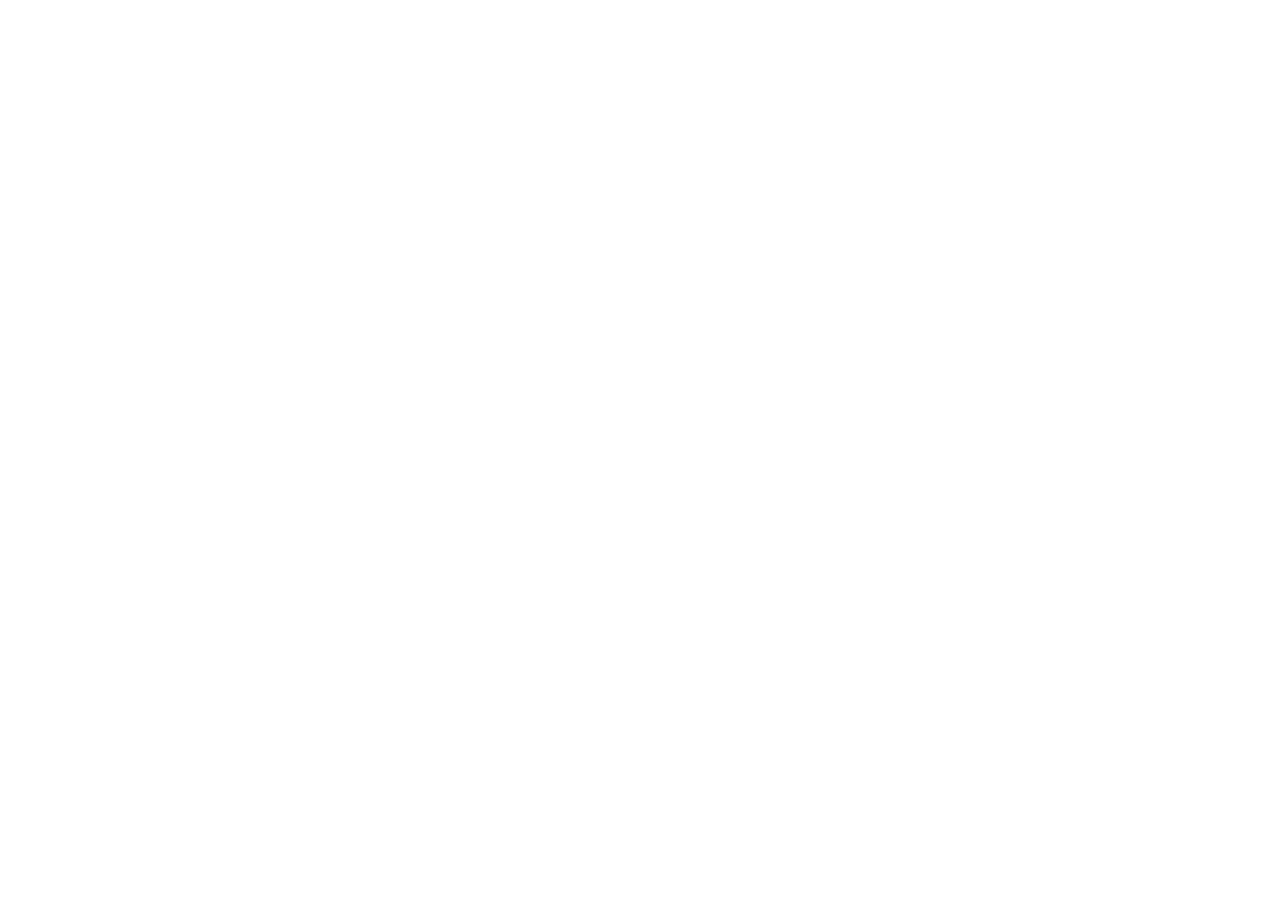
==== index.html @ 10cf31ca "adicionando arquivos base" ====
<!DOCTYPE html>
<html lang="pt-BR">
<head>
    <meta charset="UTF-8">
    <meta name="viewport" content="width=device-width, initial-scale=1.0">
    <link rel="stylesheet" href="style.css">
    <title>Escolha inteligente</title>
</head>
<body>
    
</body>
</html>
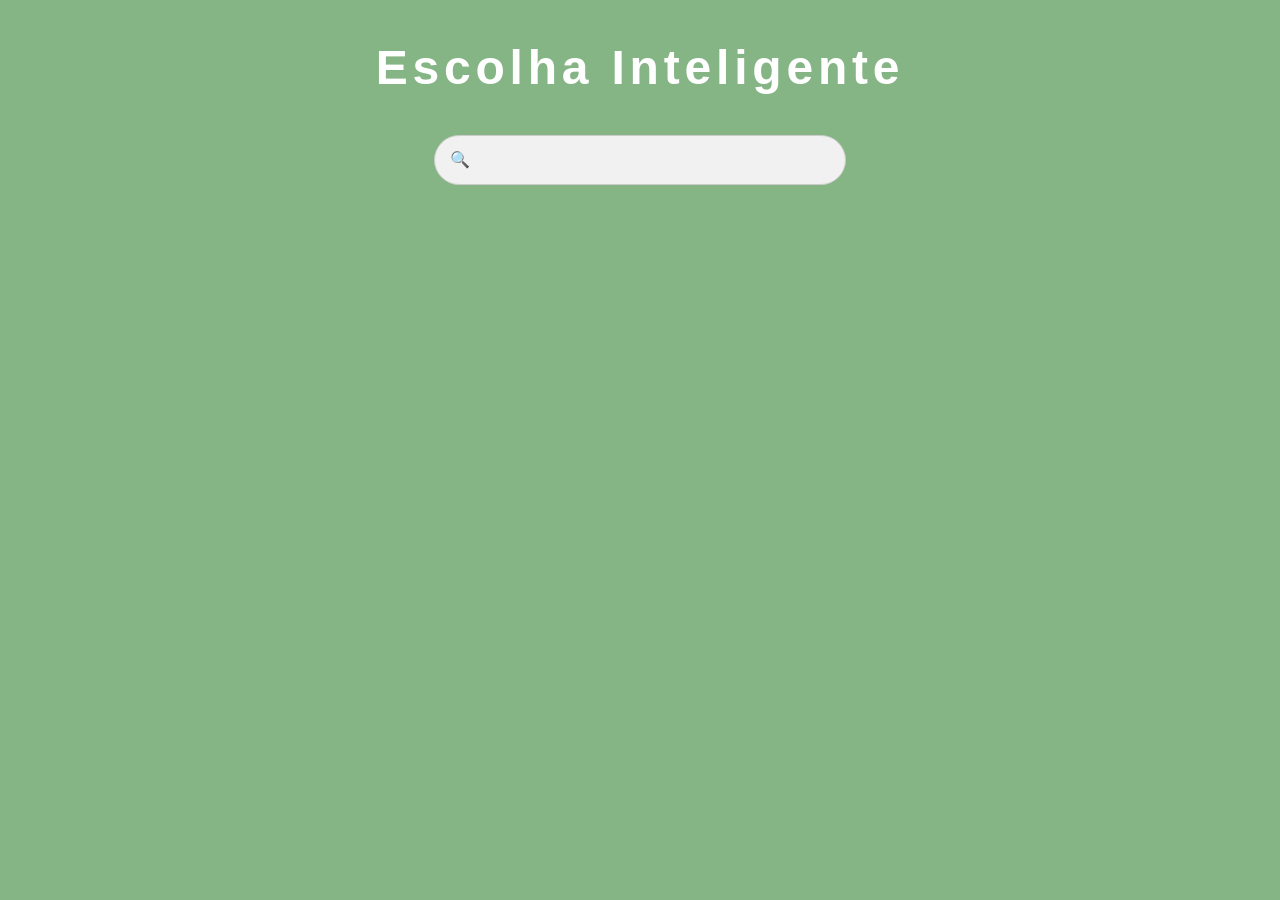
==== commit d5039cc5: "inicio do site" ====
--- a/index.html
+++ b/index.html
@@ -7,6 +7,14 @@
     <title>Escolha inteligente</title>
 </head>
 <body>
-    
+    <section class="inicial">
+    <div class="hover-container">
+        <h1 class="explosive-text">Escolha Inteligente</h1>
+    </div>
+
+    <form class="search-container">
+  <input type="text" placeholder="🔍" class="search-input">
+</form>
+</section>
 </body>
 </html>
--- a/style.css
+++ b/style.css
@@ -0,0 +1,88 @@
+.inicial{
+    display:flex;
+    align-items: center;
+    justify-content: center;
+    flex-direction: column;
+}
+
+
+.search-container {
+  background-color: #f1f1f1;
+  border-radius: 25px;
+  padding: 5px;
+  width: 100%;
+  max-width: 400px;
+  border: 1px solid #ccc;
+}
+
+.search-input {
+  flex-grow: 1;
+  border: none;
+  background: transparent;
+  padding: 10px;
+  font-size: 16px;
+  outline: none;
+}
+
+body {
+    height: 100vh;
+    margin: 0;
+    background: #85b585;
+    font-family: 'Arial', sans-serif;
+}
+
+.hover-container {
+    display: inline-block;
+    position: relative;
+}
+
+.explosive-text {
+    font-size: 3rem;
+    color: #fff;
+    letter-spacing: 0.1em;
+    display: inline-block;
+    position: relative;
+    transition: transform 0.3s ease-out;
+}
+
+.explosive-text:hover {
+    transform: scale(1.1);
+}
+
+.explosive-text:hover::before,
+.explosive-text:hover::after {
+    content: '';
+    position: absolute;
+    top: 50%;
+    left: 50%;
+    width: 200%;
+    height: 200%;
+    border-radius: 50%;
+    transform: translate(-50%, -50%) scale(0);
+    animation: burst 0.8s ease-out forwards;
+}
+
+.explosive-text:hover::before {
+    background: radial-gradient(circle, rgba(16, 96, 29, 0.6), transparent);
+    z-index: -1;
+}
+
+.explosive-text:hover::after {
+    background: radial-gradient(circle, rgba(14, 82, 33, 0.6), transparent);
+    z-index: -2;
+}
+
+@keyframes burst {
+    0% {
+        transform: translate(-50%, -50%) scale(0);
+        opacity: 1;
+    }
+    70% {
+        opacity: 0.8;
+    }
+    100% {
+        transform: translate(-50%, -50%) scale(1.5);
+        opacity: 0;
+    }
+}
+
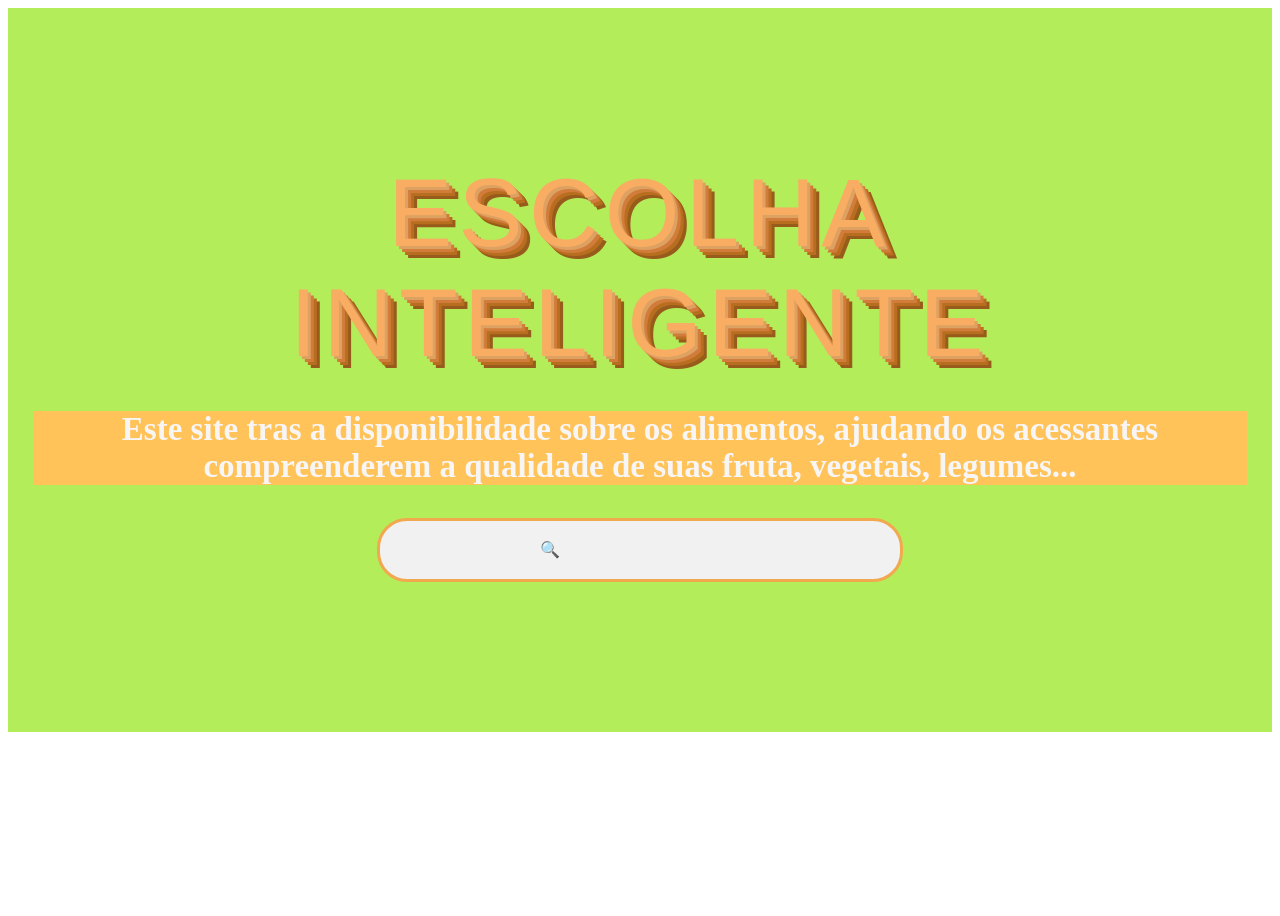
==== commit 4f9b2e67: "atualização do fundo" ====
--- a/index.html
+++ b/index.html
@@ -9,11 +9,13 @@
 <body>
     <section class="inicial">
     <div class="hover-container">
-        <h1 class="explosive-text">Escolha Inteligente</h1>
+        <h1 class="explosive-text text-shadows">Escolha Inteligente</h1>
+         <h3 style="background-color: #ffc35a; color: rgb(248, 245, 245); font-weight: bold">
+      Este site tras a disponibilidade sobre os alimentos, ajudando os acessantes compreenderem a qualidade de suas fruta, vegetais, legumes...
+</h3>
     </div>
-
     <form class="search-container">
-  <input type="text" placeholder="🔍" class="search-input">
+    <input type="text" placeholder="🔍" class="search-input">
 </form>
 </section>
 </body>
--- a/style.css
+++ b/style.css
@@ -1,18 +1,97 @@
+:root {
+  --color-primary: #f8ad63;
+  --color-secondary: #dda162;
+  --color-tertiary: #d27c3b;
+  --color-quaternary: #b86e1f;
+  --color-quinary: #975b1b;
+}
+
+.text-shadows {
+  text-shadow: 3px 3px 0 var(--color-secondary), 6px 6px 0 var(--color-tertiary),
+    9px 9px var(--color-quaternary), 12px 12px 0 var(--color-quinary);
+  font-family: bungee, sans-serif;
+  font-weight: 400;
+  text-transform: uppercase;
+  font-size: calc(2rem + 5vw);
+  text-align: center;
+  margin: 0;
+  color: var(--color-primary);
+  animation: shadows 1.2s ease-in infinite;
+  letter-spacing: 0.4rem;
+}
+
+@keyframes shadows {
+  0% {
+    text-shadow: none;
+  }
+  10% {
+    transform: translate(-3px, -3px);
+    text-shadow: 3px 3px 0 var(--color-secondary);
+  }
+  20% {
+    transform: translate(-6px, -6px);
+    text-shadow: 3px 3px 0 var(--color-secondary),
+      6px 6px 0 var(--color-tertiary);
+  }
+  30% {
+    transform: translate(-9px, -9px);
+    text-shadow: 3px 3px 0 var(--color-secondary),
+      6px 6px 0 var(--color-tertiary), 9px 9px var(--color-quaternary);
+  }
+  40% {
+    transform: translate(-12px, -12px);
+    text-shadow: 3px 3px 0 var(--color-secondary),
+      6px 6px 0 var(--color-tertiary), 9px 9px var(--color-quaternary),
+      12px 12px 0 var(--color-quinary);
+  }
+  50% {
+    transform: translate(-12px, -12px);
+    text-shadow: 3px 3px 0 var(--color-secondary),
+      6px 6px 0 var(--color-tertiary), 9px 9px var(--color-quaternary),
+      12px 12px 0 var(--color-quinary);
+  }
+  60% {
+    text-shadow: 3px 3px 0 var(--color-secondary),
+      6px 6px 0 var(--color-tertiary), 9px 9px var(--color-quaternary),
+      12px 12px 0 var(--color-quinary);
+  }
+  70% {
+    text-shadow: 3px 3px 0 var(--color-secondary),
+      6px 6px 0 var(--color-tertiary), 9px 9px var(--color-quaternary);
+  }
+  80% {
+    text-shadow: 3px 3px 0 var(--color-secondary),
+      6px 6px 0 var(--color-tertiary);
+  }
+  90% {
+    text-shadow: 3px 3px 0 var(--color-secondary);
+  }
+  100% {
+    text-shadow: none;
+  }
+}
+
 .inicial{
     display:flex;
     align-items: center;
     justify-content: center;
     flex-direction: column;
+    background: linear-gradient(#b4ed5a,#b4ed5a), url(https://images.unsplash.com/photo-1495107334309-fcf20504a5ab?q=80&w=1170&auto=format&fit=crop&ixlib=rb-4.1.0&ixid=M3wxMjA3fDB8MHxwaG90by1wYWdlfHx8fGVufDB8fHx8fA%3D%3D) no-repeat center center/cover;
+    color: white;
+    text-align: center;
+    padding: 150px 25px;
+    position: relative;
+    overflow: hidden;
 }
 
 
 .search-container {
   background-color: #f1f1f1;
-  border-radius: 25px;
-  padding: 5px;
+  border-radius: 30px;
+  padding: 10px;
   width: 100%;
-  max-width: 400px;
-  border: 1px solid #ccc;
+  max-width: 500px;
+  border: 3px solid #f1a84e;
 }
 
 .search-input {
@@ -26,63 +105,11 @@
 
 body {
     height: 100vh;
-    margin: 0;
-    background: #85b585;
-    font-family: 'Arial', sans-serif;
 }
 
-.hover-container {
-    display: inline-block;
-    position: relative;
+h1{
+    font-size: 100px;
 }
-
-.explosive-text {
-    font-size: 3rem;
-    color: #fff;
-    letter-spacing: 0.1em;
-    display: inline-block;
-    position: relative;
-    transition: transform 0.3s ease-out;
-}
-
-.explosive-text:hover {
-    transform: scale(1.1);
-}
-
-.explosive-text:hover::before,
-.explosive-text:hover::after {
-    content: '';
-    position: absolute;
-    top: 50%;
-    left: 50%;
-    width: 200%;
-    height: 200%;
-    border-radius: 50%;
-    transform: translate(-50%, -50%) scale(0);
-    animation: burst 0.8s ease-out forwards;
-}
-
-.explosive-text:hover::before {
-    background: radial-gradient(circle, rgba(16, 96, 29, 0.6), transparent);
-    z-index: -1;
-}
-
-.explosive-text:hover::after {
-    background: radial-gradient(circle, rgba(14, 82, 33, 0.6), transparent);
-    z-index: -2;
-}
-
-@keyframes burst {
-    0% {
-        transform: translate(-50%, -50%) scale(0);
-        opacity: 1;
-    }
-    70% {
-        opacity: 0.8;
-    }
-    100% {
-        transform: translate(-50%, -50%) scale(1.5);
-        opacity: 0;
-    }
-}
-
+h3{
+    font-size: 33px;
+}
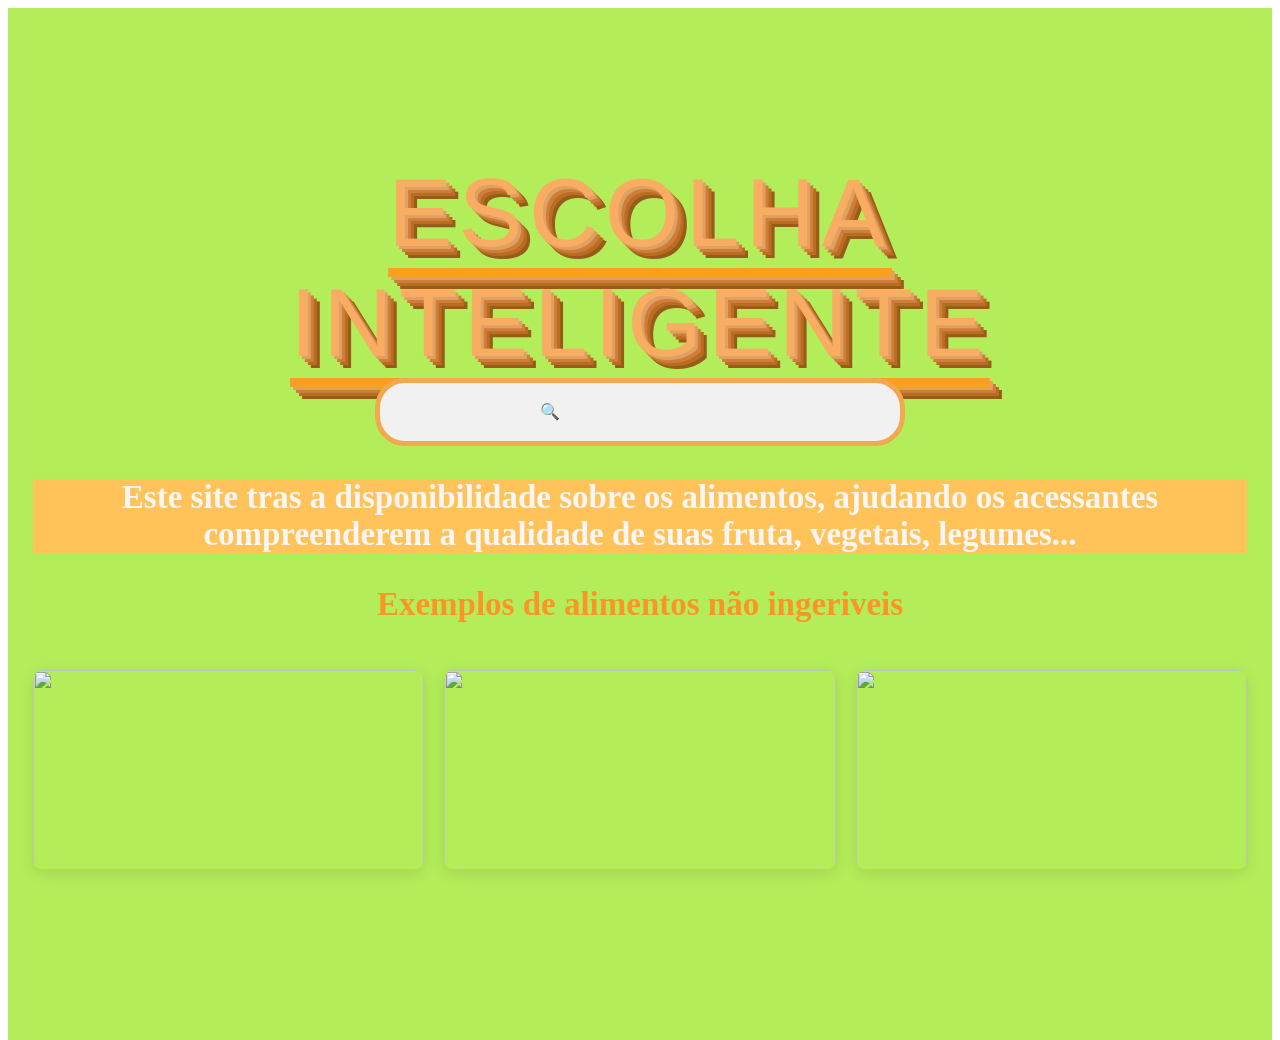
==== commit f5270642: "Modificações das fotos" ====
--- a/index.html
+++ b/index.html
@@ -10,13 +10,27 @@
     <section class="inicial">
     <div class="hover-container">
         <h1 class="explosive-text text-shadows">Escolha Inteligente</h1>
-         <h3 style="background-color: #ffc35a; color: rgb(248, 245, 245); font-weight: bold">
-      Este site tras a disponibilidade sobre os alimentos, ajudando os acessantes compreenderem a qualidade de suas fruta, vegetais, legumes...
-</h3>
     </div>
     <form class="search-container">
     <input type="text" placeholder="🔍" class="search-input">
 </form>
+
+<main>
+  <section id="description" class="section description">
+<h3 style="background-color: #ffc35a; color: rgb(248, 245, 245); font-weight: bold">
+      Este site tras a disponibilidade sobre os alimentos, ajudando os acessantes compreenderem a qualidade de suas fruta, vegetais, legumes...
+</h3>
+  </section>
+
+<section id="photos" class="section photos">
+  <h2>Exemplos de alimentos não ingeriveis</h2>
+  <div class="gallery">
+    <img src="https://thumbs.dreamstime.com/b/frutas-podres-17140351.jpg?w=992">
+    <img src="https://thumbs.dreamstime.com/b/vegetais-podres-35667273.jpg?w=992">
+    <img src="https://thumbs.dreamstime.com/b/spoiled-rotten-strawberry-berries-mold-closeup-isolated-white-background-food-waste-spoiled-rotten-strawberry-berries-318558882.jpg?w=992">
+  </div>
+</main>
+
 </section>
 </body>
 </html>
--- a/style.css
+++ b/style.css
@@ -91,7 +91,7 @@
   padding: 10px;
   width: 100%;
   max-width: 500px;
-  border: 3px solid #f1a84e;
+  border: 5px solid #f1a84e;
 }
 
 .search-input {
@@ -105,11 +105,50 @@
 
 body {
     height: 100vh;
+
+    h1 {
+        font-weight: bold;
+        display: inline-block;
+        text-underline-position: under;
+        text-decoration: underline #fb9f1e;
+    }
+    h1:hover {
+        font-weight: bold;
+        display: inline-block;
+        text-underline-position: under;
+        text-decoration-style: wavy;
+    }
 }
 
 h1{
     font-size: 100px;
 }
+h2{
+    font-size: 33px;
+    color:rgb(253, 149, 38);
+}
 h3{
     font-size: 33px;
+}
+
+.gallery {
+    display: grid;
+    grid-template-columns: repeat(auto-fit, minmax(280px, 1fr));
+    gap: 20px;
+    padding: 20px 0;
+}
+
+.gallery img {
+    width: 100%;
+    height: 200px;
+    object-fit: cover;
+    border-radius: 10px;
+    box-shadow: 0 4px 15px rgba(0, 0, 0, 0.1);
+    transition: transform 0.3s ease, box-shadow 0.3s ease;
+    cursor: pointer;
+}
+
+.gallery img:hover {
+    transform: scale(1.03);
+    box-shadow: 0 8px 25px rgba(0, 0, 0, 0.2);
 }
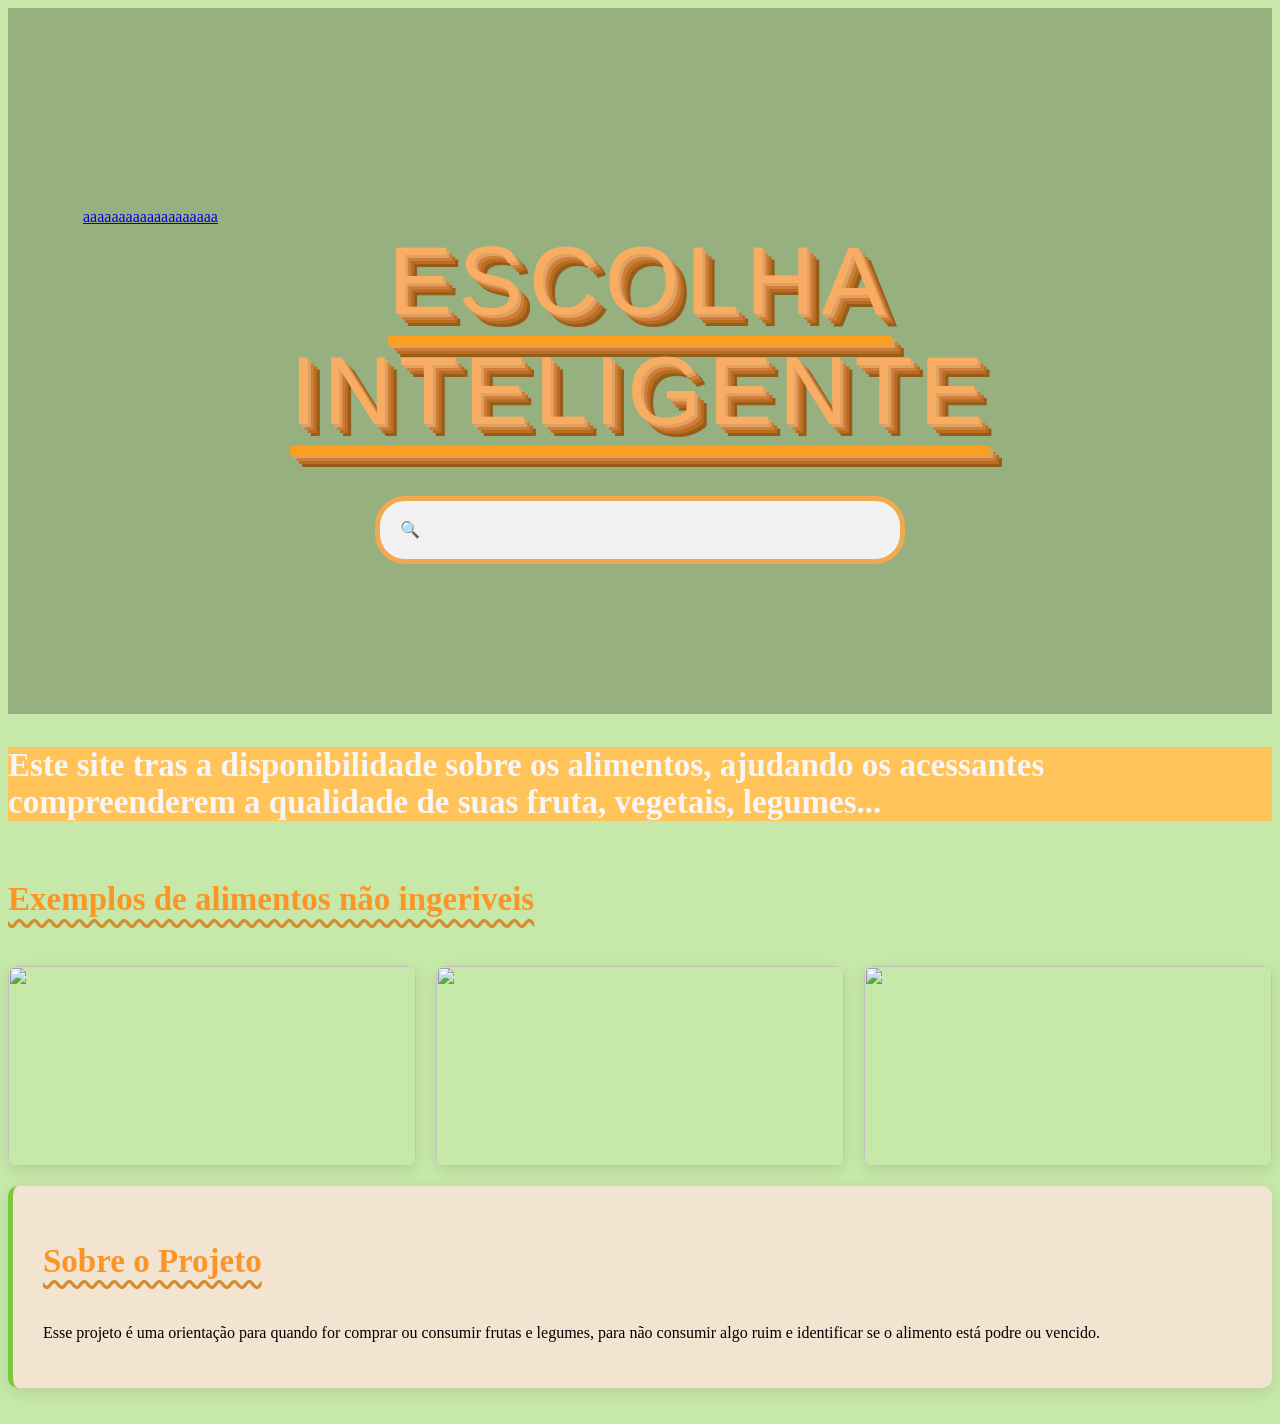
==== commit ccfcba11: "andamento" ====
--- a/index.html
+++ b/index.html
@@ -9,11 +9,13 @@
 <body>
     <section class="inicial">
     <div class="hover-container">
+      <a href="sobreafruta.html" target="_blank" >aaaaaaaaaaaaaaaaaaa</a>
         <h1 class="explosive-text text-shadows">Escolha Inteligente</h1>
     </div>
     <form class="search-container">
-    <input type="text" placeholder="🔍" class="search-input">
-</form>
+      <input type="text" placeholder="🔍" class="search-input">
+    </form>
+    </section>
 
 <main>
   <section id="description" class="section description">
@@ -29,8 +31,20 @@
     <img src="https://thumbs.dreamstime.com/b/vegetais-podres-35667273.jpg?w=992">
     <img src="https://thumbs.dreamstime.com/b/spoiled-rotten-strawberry-berries-mold-closeup-isolated-white-background-food-waste-spoiled-rotten-strawberry-berries-318558882.jpg?w=992">
   </div>
+  </section>
+
+
+<section id="curiosities" class="section curiosities">
+  <div class="curiosities-content">
+  <div class="curiosity-item">
+    <h2>Sobre o Projeto</h2>
+    <p>Esse projeto é uma orientação para quando for comprar ou consumir frutas e legumes, para não consumir algo ruim e identificar se o alimento está podre ou vencido. </p>
+  </div>
+  </div>
+  <br></br>
+    <div>
+  </div>
+</section>
 </main>
-
-</section>
 </body>
 </html>
--- a/style.css
+++ b/style.css
@@ -76,12 +76,16 @@
     align-items: center;
     justify-content: center;
     flex-direction: column;
-    background: linear-gradient(#b4ed5a,#b4ed5a), url(https://images.unsplash.com/photo-1495107334309-fcf20504a5ab?q=80&w=1170&auto=format&fit=crop&ixlib=rb-4.1.0&ixid=M3wxMjA3fDB8MHxwaG90by1wYWdlfHx8fGVufDB8fHx8fA%3D%3D) no-repeat center center/cover;
+    background: linear-gradient(rgba(0, 0, 0, 0.244), rgba(0,0,0,0.244)), url(https://images.unsplash.com/photo-1495107334309-fcf20504a5ab?q=80&w=1170&auto=format&fit=crop&ixlib=rb-4.1.0&ixid=M3wxMjA3fDB8MHxwaG90by1wYWdlfHx8fGVufDB8fHx8fA%3D%3D) no-repeat center center/cover;
     color: white;
-    text-align: center;
+    text-align: left;
     padding: 150px 25px;
     position: relative;
     overflow: hidden;
+}
+
+.inicial div{
+  margin: 50px;
 }
 
 
@@ -105,6 +109,7 @@
 
 body {
     height: 100vh;
+    background-color: #c6e8a9;
 
     h1 {
         font-weight: bold;
@@ -126,6 +131,14 @@
 h2{
     font-size: 33px;
     color:rgb(253, 149, 38);
+    font-weight: bold;
+    display: inline-block;
+    text-underline-position: under;
+    text-decoration: underline #d48d2f;
+    font-weight: bold;
+    display: inline-block;
+    text-underline-position: under;
+    text-decoration-style: wavy;
 }
 h3{
     font-size: 33px;
@@ -151,4 +164,36 @@
 .gallery img:hover {
     transform: scale(1.03);
     box-shadow: 0 8px 25px rgba(0, 0, 0, 0.2);
-}+}
+
+.curiosities-content {
+    display: flex;
+    flex-wrap: wrap;
+    gap: 30px;
+    justify-content: center;
+    text-align: left;
+}
+
+.curiosity-item {
+    flex: 1;
+    min-width: 280px;
+    background-color: #f3e3d1;
+    padding: 30px;
+    border-radius: 10px;
+    box-shadow: 0 4px 15px rgba(0, 0, 0, 0.1);
+    border-left: 5px solid #7dc93e;
+    transition: transform 0.3s ease, box-shadow 0.3s ease, border-color 0.3s ease;
+}
+
+.curiosity-item:hover {
+    transform: translateY(-5px);
+    box-shadow: 0 8px 25px rgba(0, 0, 0, 0.15);
+    border-color: #f39c12;
+}
+
+.curiosity-item h3 {
+    color: #f3cc41;
+    margin-top: 0;
+    margin-bottom: 15px;
+    font-size: 1.4em;
+}
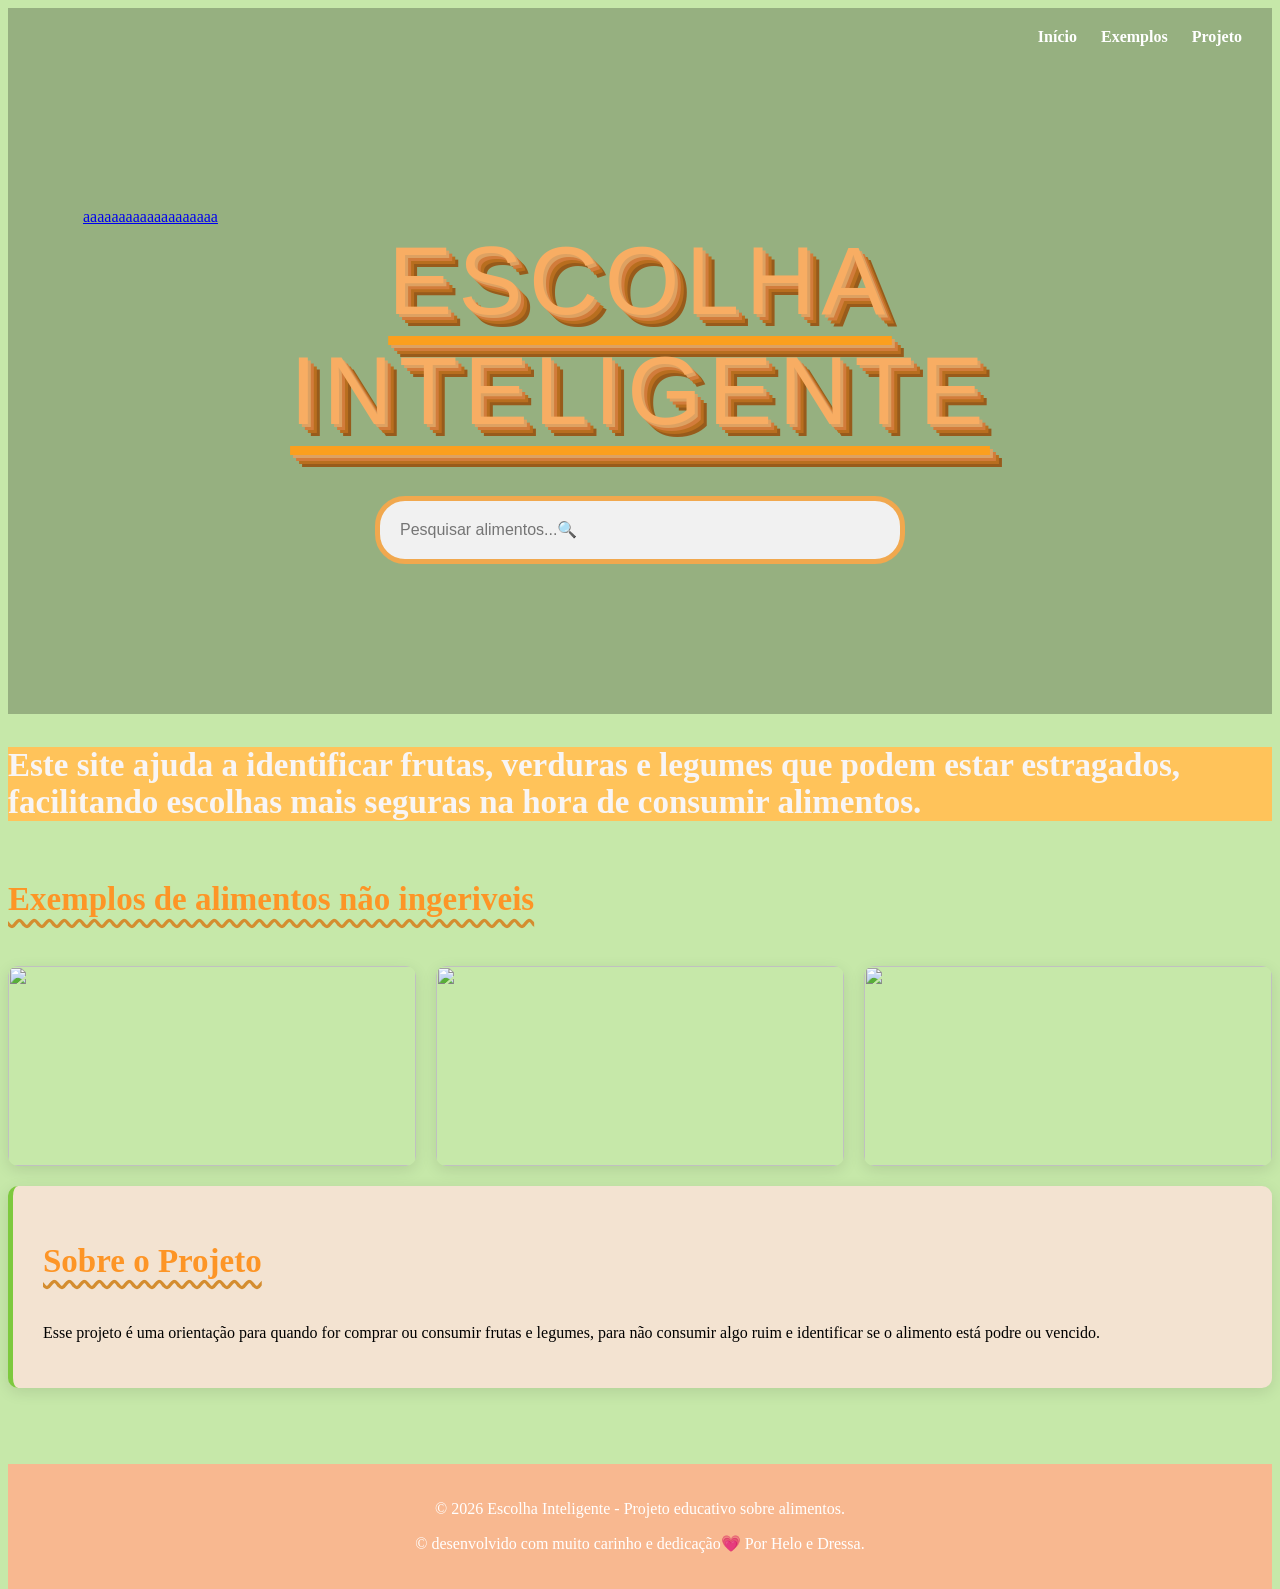
==== commit 4f83e9a8: "barra de pesquisa "funcionando"" ====
--- a/index.html
+++ b/index.html
@@ -6,21 +6,30 @@
     <link rel="stylesheet" href="style.css">
     <title>Escolha inteligente</title>
 </head>
+
 <body>
     <section class="inicial">
+<header>
+    <nav class="menu">
+        <a href="#description">Início</a>
+        <a href="#photos">Exemplos</a>
+        <a href="#curiosities">Projeto</a>
+    </nav>
+</header>
+
     <div class="hover-container">
       <a href="sobreafruta.html" target="_blank" >aaaaaaaaaaaaaaaaaaa</a>
         <h1 class="explosive-text text-shadows">Escolha Inteligente</h1>
     </div>
     <form class="search-container">
-      <input type="text" placeholder="🔍" class="search-input">
+      <input type="text" placeholder="Pesquisar alimentos...🔍" class="search-input">
     </form>
     </section>
 
 <main>
   <section id="description" class="section description">
 <h3 style="background-color: #ffc35a; color: rgb(248, 245, 245); font-weight: bold">
-      Este site tras a disponibilidade sobre os alimentos, ajudando os acessantes compreenderem a qualidade de suas fruta, vegetais, legumes...
+      Este site ajuda a identificar frutas, verduras e legumes que podem estar estragados, facilitando escolhas mais seguras na hora de consumir alimentos.
 </h3>
   </section>
 
@@ -32,7 +41,6 @@
     <img src="https://thumbs.dreamstime.com/b/spoiled-rotten-strawberry-berries-mold-closeup-isolated-white-background-food-waste-spoiled-rotten-strawberry-berries-318558882.jpg?w=992">
   </div>
   </section>
-
 
 <section id="curiosities" class="section curiosities">
   <div class="curiosities-content">
@@ -46,5 +54,12 @@
   </div>
 </section>
 </main>
+<footer>
+    <p>© 2026 Escolha Inteligente - Projeto educativo sobre alimentos.</p>
+    <p>© desenvolvido com muito carinho e dedicação💗 Por Helo e Dressa.</p>
+</footer>
+</footer>
+
+<script src="script.js"></script>
 </body>
 </html>
--- a/style.css
+++ b/style.css
@@ -1,3 +1,4 @@
+/* efeito de titulo */
 :root {
   --color-primary: #f8ad63;
   --color-secondary: #dda162;
@@ -71,6 +72,7 @@
   }
 }
 
+/* base */
 .inicial{
     display:flex;
     align-items: center;
@@ -88,7 +90,7 @@
   margin: 50px;
 }
 
-
+/* barra de pesquisa */
 .search-container {
   background-color: #f1f1f1;
   border-radius: 30px;
@@ -107,6 +109,7 @@
   outline: none;
 }
 
+/* fundo e titulos */
 body {
     height: 100vh;
     background-color: #c6e8a9;
@@ -144,6 +147,7 @@
     font-size: 33px;
 }
 
+/* fotos */
 .gallery {
     display: grid;
     grid-template-columns: repeat(auto-fit, minmax(280px, 1fr));
@@ -166,6 +170,7 @@
     box-shadow: 0 8px 25px rgba(0, 0, 0, 0.2);
 }
 
+/* decorações */
 .curiosities-content {
     display: flex;
     flex-wrap: wrap;
@@ -197,3 +202,61 @@
     margin-bottom: 15px;
     font-size: 1.4em;
 }
+
+/* Navegação */
+.menu{
+    position: absolute;
+    top: 20px;
+    right: 30px;
+}
+
+.menu a{
+    color: white;
+    text-decoration: none;
+    margin-left: 20px;
+    font-weight: bold;
+    transition: 0.3s;
+}
+
+.menu a:hover{
+    color: #ffc35a;
+}
+
+/* final da tela */
+footer{
+    background-color: #f8b890;
+    color: white;
+    text-align: center;
+    padding: 20px;
+    margin-top: 40px;
+}
+
+/* Animação de etrada */
+@keyframes aparecer{
+    from{
+        opacity: 0;
+        transform: translateY(20px);
+    }
+
+    to{
+        opacity: 1;
+        transform: translateY(0);
+    }
+}
+.inicial{
+    animation: aparecer 1s ease;
+}
+
+.description{
+    animation: aparecer 1.2s ease;
+}
+
+.photos{
+    animation: aparecer 1.4s ease;
+}
+
+.curiosities{
+    animation: aparecer 1.6s ease;
+}
+
+/*  */
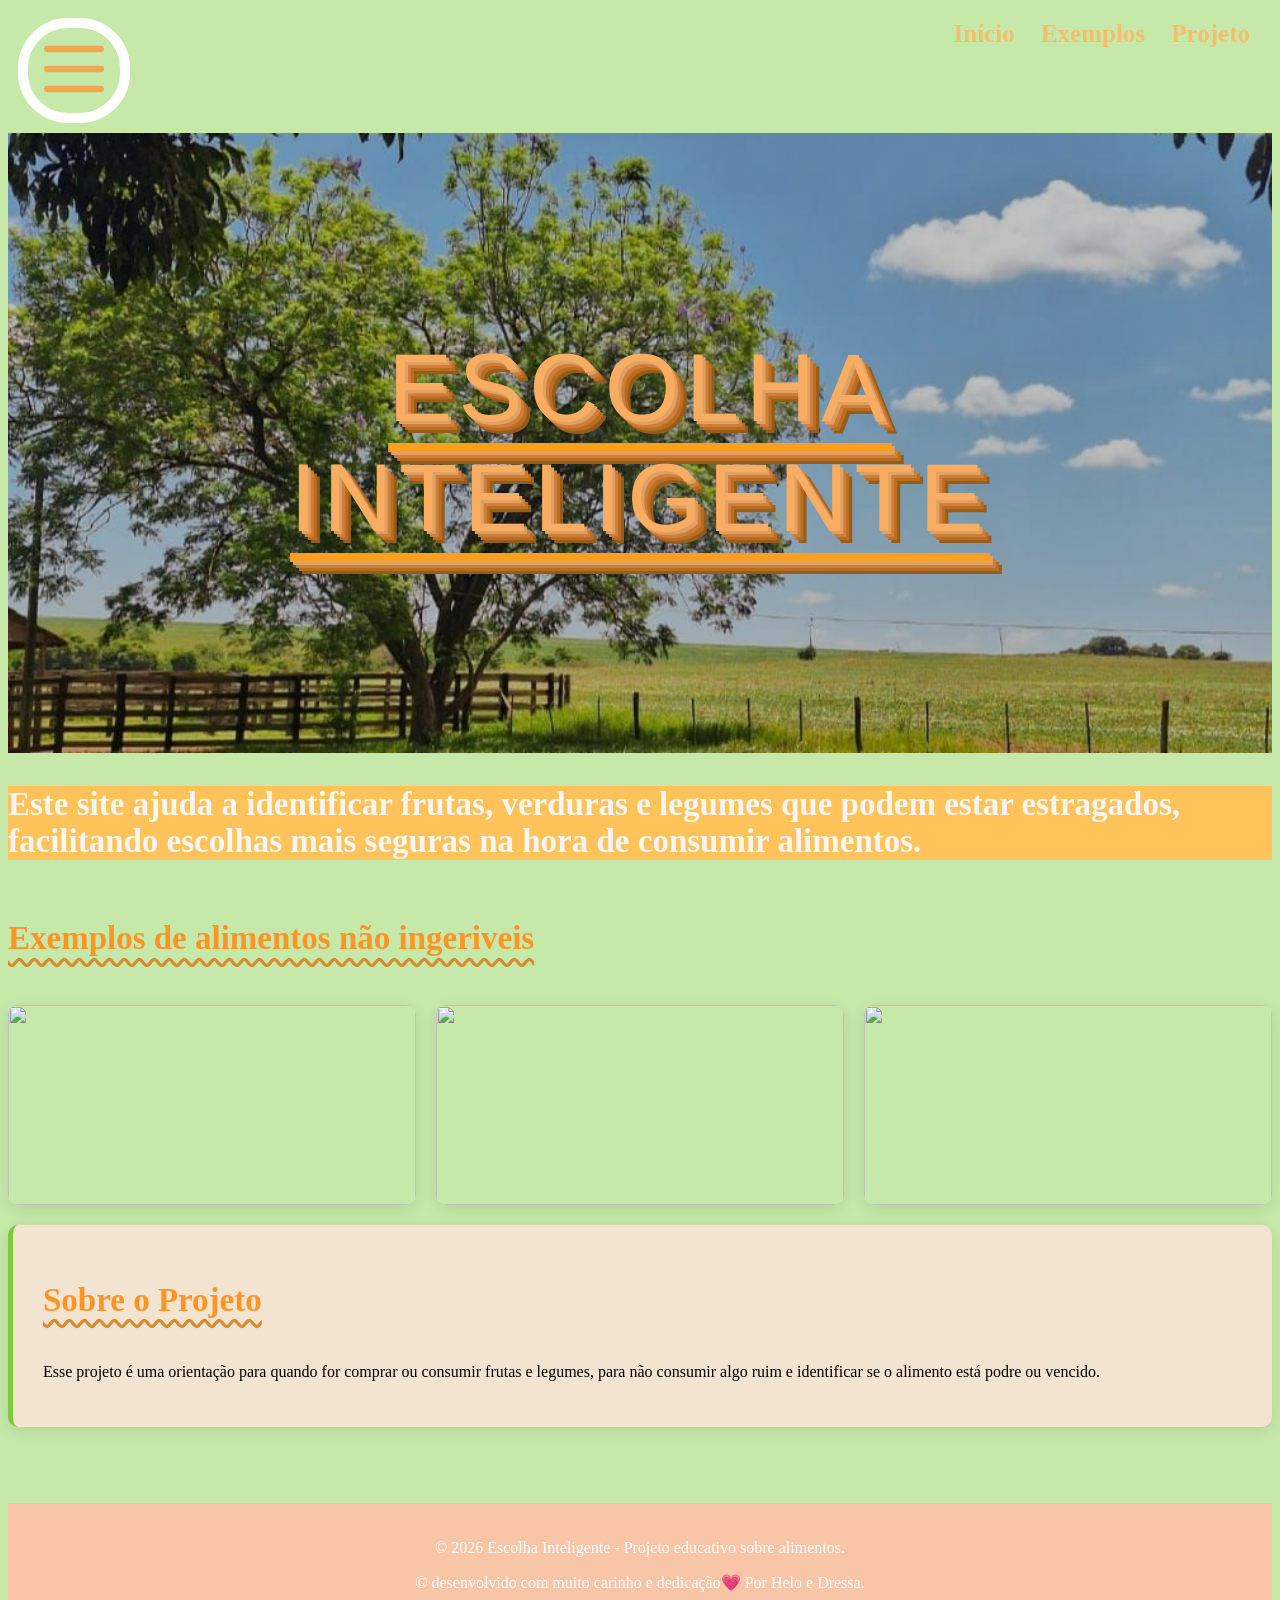
==== commit 10df9f86: "Mudando a forma de pesquisar" ====
--- a/index.html
+++ b/index.html
@@ -8,23 +8,21 @@
 </head>
 
 <body>
-    <section class="inicial">
-<header>
-    <nav class="menu">
+    <header>
+      <button id="menu-frutas">
+        <svg width="80px" height="80px" viewBox="0 0 24 24" fill="none" > <path d="M4 6H20M4 12H20M4 18H20" stroke="#f1a84e" stroke-width="2" stroke-linecap="round" stroke-linejoin="round"/></svg>
+      </button>
+      <nav class="menu">
         <a href="#description">Início</a>
         <a href="#photos">Exemplos</a>
         <a href="#curiosities">Projeto</a>
-    </nav>
-</header>
-
+      </nav>
+    </header>
+  <section class="inicial">
     <div class="hover-container">
-      <a href="sobreafruta.html" target="_blank" >aaaaaaaaaaaaaaaaaaa</a>
         <h1 class="explosive-text text-shadows">Escolha Inteligente</h1>
     </div>
-    <form class="search-container">
-      <input type="text" placeholder="Pesquisar alimentos...🔍" class="search-input">
-    </form>
-    </section>
+  </section>
 
 <main>
   <section id="description" class="section description">
--- a/style.css
+++ b/style.css
@@ -73,12 +73,18 @@
 }
 
 /* base */
+
+header{
+    padding: 10px;
+    
+}
+
 .inicial{
     display:flex;
     align-items: center;
     justify-content: center;
     flex-direction: column;
-    background: linear-gradient(rgba(0, 0, 0, 0.244), rgba(0,0,0,0.244)), url(https://images.unsplash.com/photo-1495107334309-fcf20504a5ab?q=80&w=1170&auto=format&fit=crop&ixlib=rb-4.1.0&ixid=M3wxMjA3fDB8MHxwaG90by1wYWdlfHx8fGVufDB8fHx8fA%3D%3D) no-repeat center center/cover;
+    background: linear-gradient(rgba(0, 0, 0, 0.244), rgba(0,0,0,0.244)), url(fundo.jpeg) no-repeat center center/cover;
     color: white;
     text-align: left;
     padding: 150px 25px;
@@ -90,47 +96,36 @@
   margin: 50px;
 }
 
-/* barra de pesquisa */
-.search-container {
-  background-color: #f1f1f1;
-  border-radius: 30px;
-  padding: 10px;
-  width: 100%;
-  max-width: 500px;
-  border: 5px solid #f1a84e;
-}
-
-.search-input {
-  flex-grow: 1;
-  border: none;
-  background: transparent;
-  padding: 10px;
-  font-size: 16px;
-  outline: none;
+#menu-frutas{
+    top: 20px;
+    left: 20px;
+    border: 10px solid white;
+    border-radius: 50px;
+    background-color: transparent;
 }
 
 /* fundo e titulos */
 body {
     height: 100vh;
     background-color: #c6e8a9;
-
-    h1 {
-        font-weight: bold;
-        display: inline-block;
-        text-underline-position: under;
-        text-decoration: underline #fb9f1e;
-    }
-    h1:hover {
-        font-weight: bold;
-        display: inline-block;
-        text-underline-position: under;
-        text-decoration-style: wavy;
-    }
-}
-
-h1{
+}
+
+h1 {
+    font-weight: bold;
+    display: inline-block;
+    text-underline-position: under;
+    text-decoration: underline #fb9f1e;
     font-size: 100px;
 }
+
+h1:hover {
+    font-weight: bold;
+    display: inline-block;
+    text-underline-position: under;
+    text-decoration-style: wavy;
+}
+
+
 h2{
     font-size: 33px;
     color:rgb(253, 149, 38);
@@ -208,10 +203,11 @@
     position: absolute;
     top: 20px;
     right: 30px;
+    font-size: 25px;
 }
 
 .menu a{
-    color: white;
+    color: rgb(245, 190, 109);
     text-decoration: none;
     margin-left: 20px;
     font-weight: bold;
@@ -219,12 +215,12 @@
 }
 
 .menu a:hover{
-    color: #ffc35a;
+    color: #b2dd8b;
 }
 
 /* final da tela */
 footer{
-    background-color: #f8b890;
+    background-color: #f8c5a6;
     color: white;
     text-align: center;
     padding: 20px;
@@ -258,5 +254,3 @@
 .curiosities{
     animation: aparecer 1.6s ease;
 }
-
-/*  */
